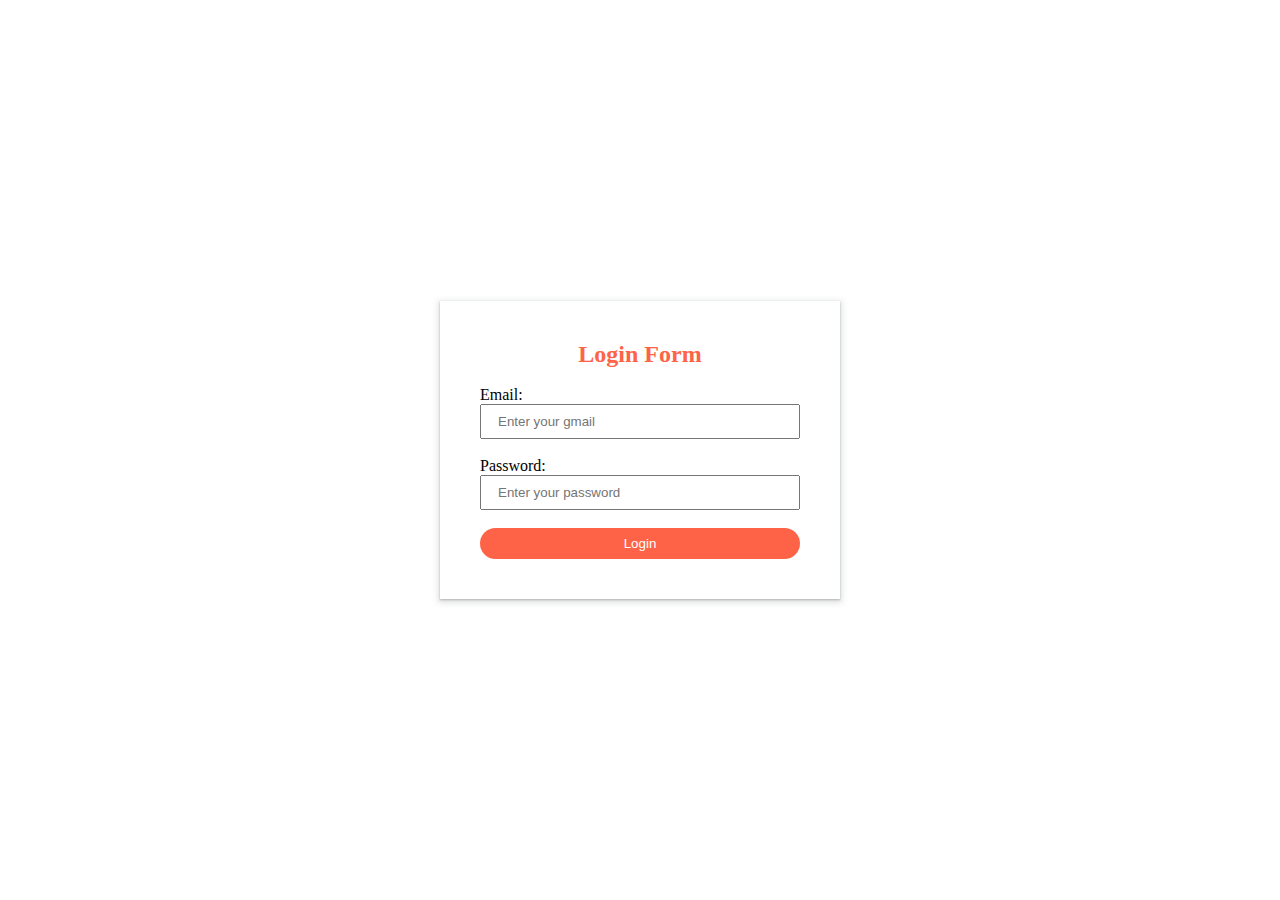
==== index.html @ 81086ad8 "Banking project" ====
<!DOCTYPE html>
<html lang="en">
<head>
    <meta charset="UTF-8">
    <meta http-equiv="X-UA-Compatible" content="IE=edge">
    <meta name="viewport" content="width=device-width, initial-scale=1.0">
    <title>Login Form</title>
    <link rel="stylesheet" href="style.css">
</head>
<body>
    
    <div class="container">

        <form >
            <h2 style="text-align:center; color:tomato">Login Form</h2>
            <br>
            <label for="email">
                Email: 
                <input id="email" type="email" placeholder="Enter your gmail">
            </label>
            <br>
            <br>
            <label for="password">
                Password:
                <input id="pass" type="password" placeholder="Enter your password">
            </label>
            <br>
            <br>
            <button type="button" id="loginBtn">Login</button>
        </form>
    </div>

    <script src="index.js"></script>

</body>
</html>
---- style.css ----
*{
    margin: 0;
    padding: 0;
    box-sizing: border-box;
}
.container{
    display: flex;
    justify-content: center;
    align-items: center;
    width: 100vw;
    height: 100vh;
    
    

}
form{
    box-shadow: rgba(60, 64, 67, 0.3) 0px 1px 2px 0px, rgba(60, 64, 67, 0.15) 0px 2px 6px 2px;
    padding: 40px;
    width: 400px;
    
    
}
input,button{
    box-sizing: border-box;
    width: 100%;
    padding: 8px 16px;
}

button{
    color: white;
    background-color: tomato;
    border: none;
    border-radius: 25px;
    cursor: pointer;
}
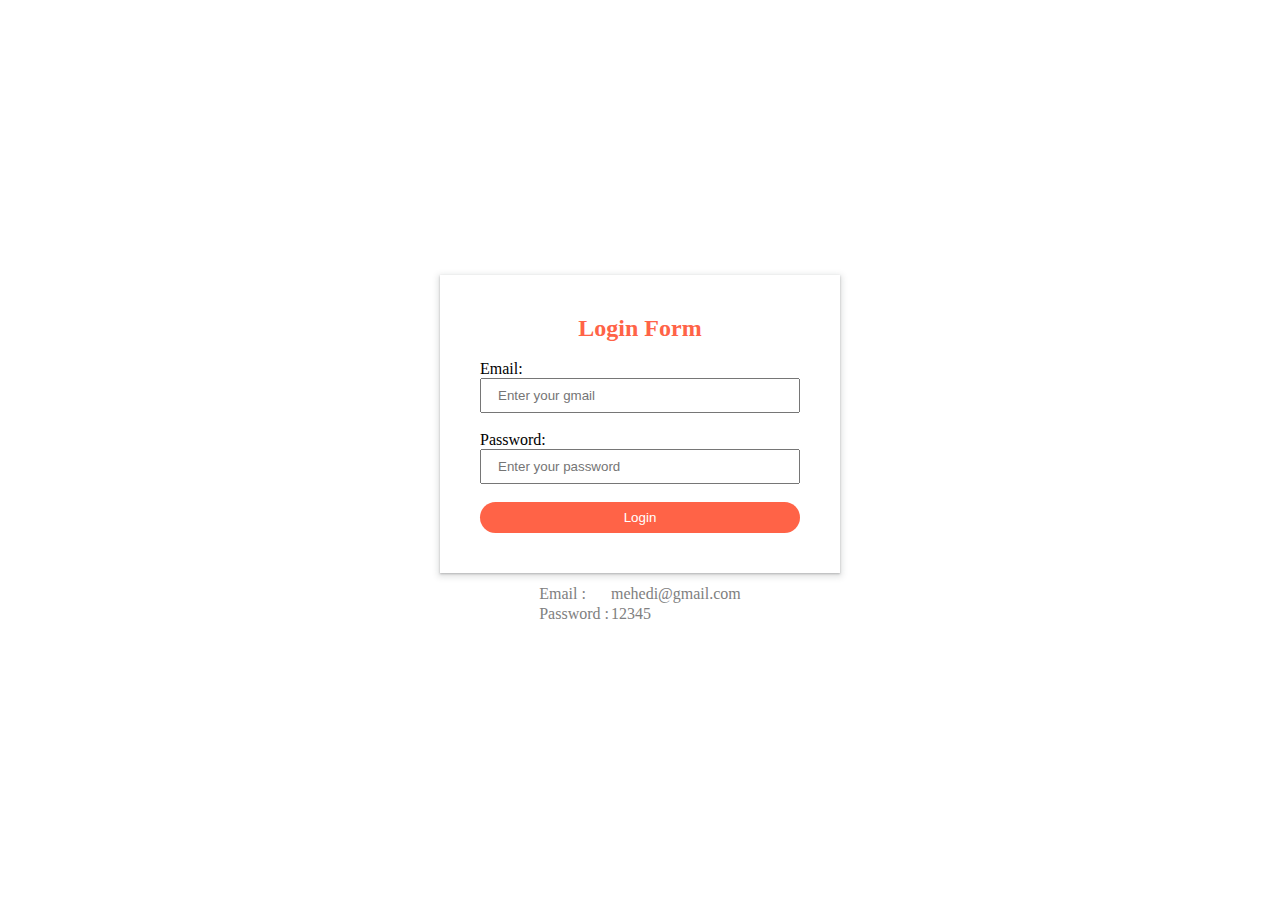
==== commit 7952aa8f: "email pass added login section" ====
--- a/index.html
+++ b/index.html
@@ -28,7 +28,23 @@
             <br>
             <button type="button" id="loginBtn">Login</button>
         </form>
+
+        <div class="mail-password">
+            <table>
+                <thead>
+                    <tr>
+                        <td>Email :</td>
+                        <td>mehedi@gmail.com</td>
+                    </tr>
+                    <tr>
+                        <td>Password :</td>
+                        <td>12345</td>
+                    </tr>
+                </thead>
+            </table>
+        </div>
     </div>
+
 
     <script src="index.js"></script>
 
--- a/style.css
+++ b/style.css
@@ -5,6 +5,8 @@
 }
 .container{
     display: flex;
+    flex-direction: column;
+    row-gap: 10px;
     justify-content: center;
     align-items: center;
     width: 100vw;
@@ -32,4 +34,7 @@
     border: none;
     border-radius: 25px;
     cursor: pointer;
+}
+.mail-password{
+    color: gray;
 }